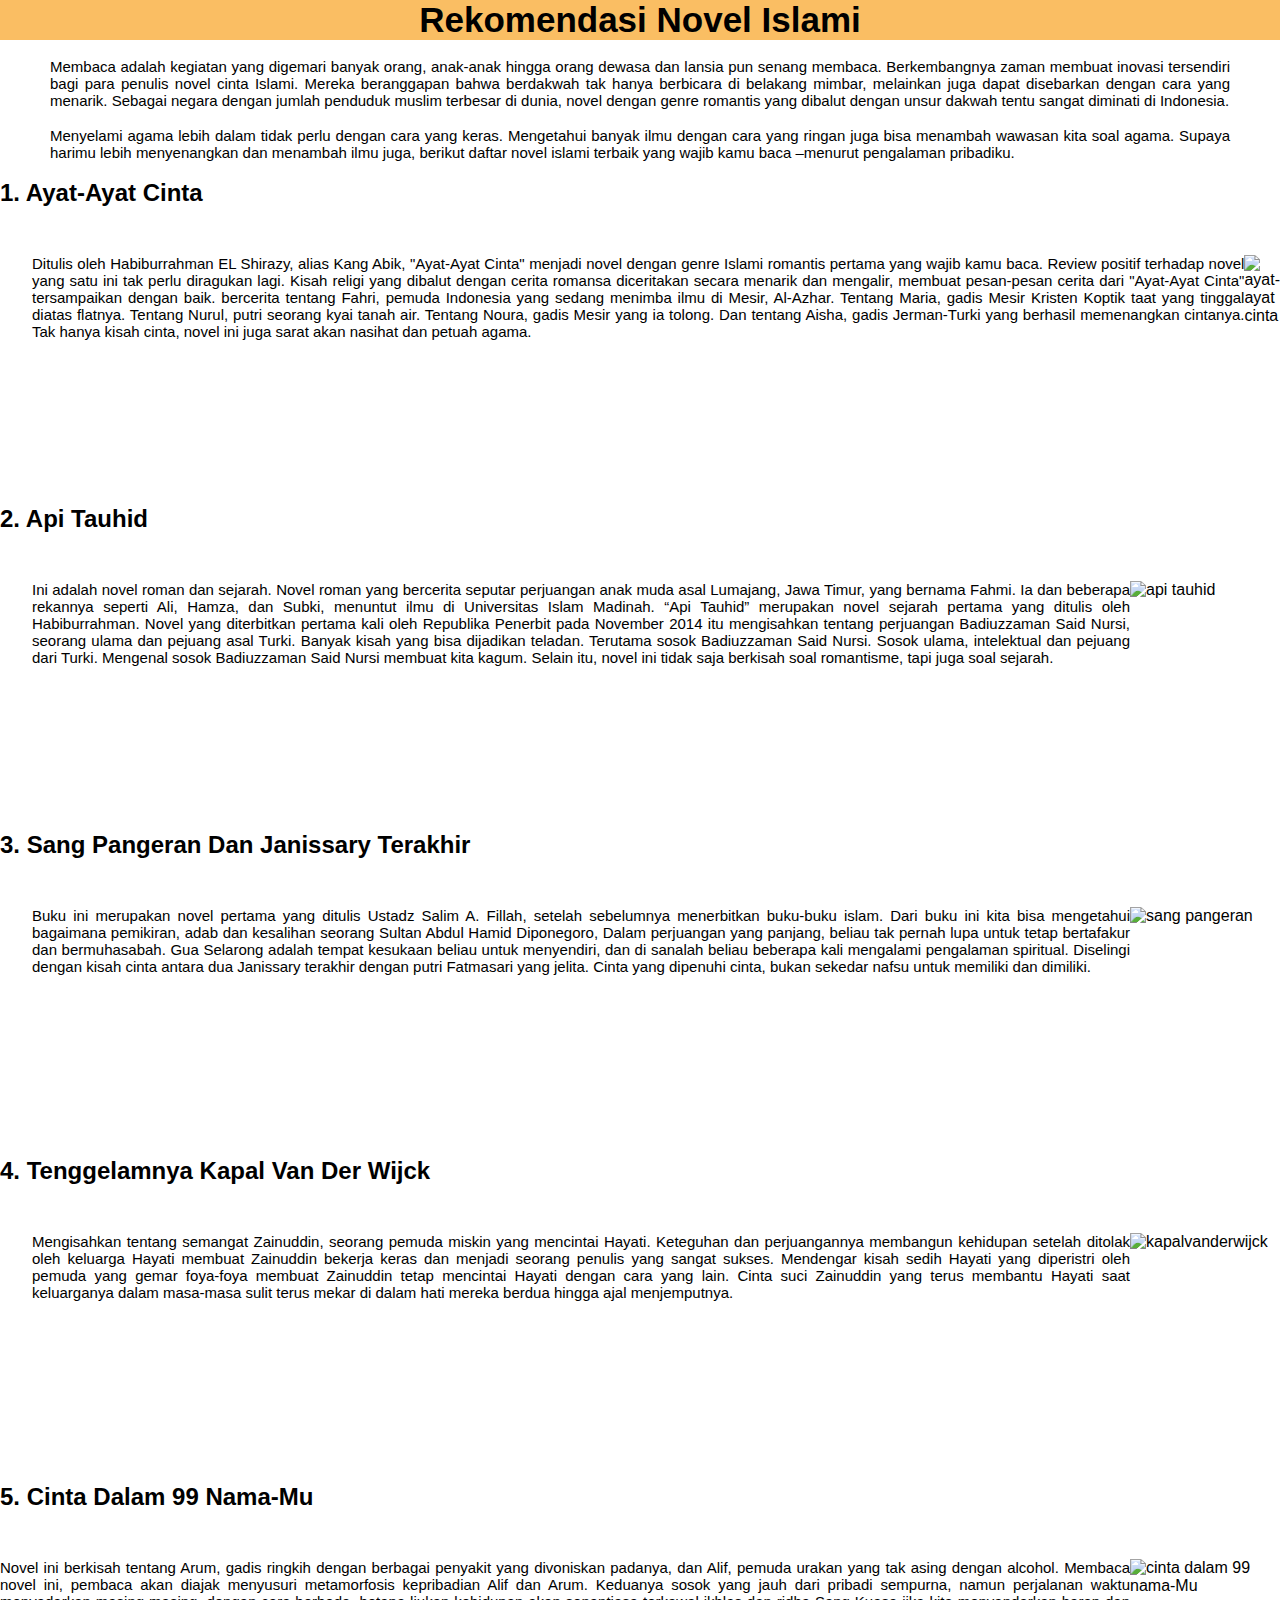
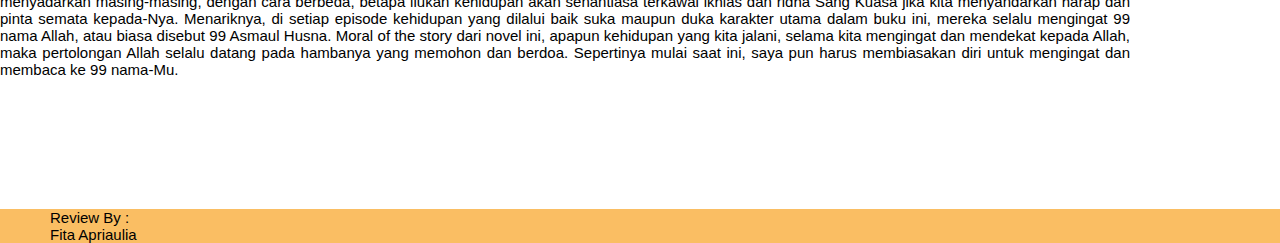
==== tugas3.html @ 9e1d8295 "Update and rename tugas3 to tugas3.html" ====
<!DOCTYPE html>
<html lang="en">
<head>
    <meta charset="UTF-8">
    <meta name="viewport" content="width=device-width, initial-scale=1.0">
    <title>Rekomendasi Novel Islami </title>
    <link rel="shortcut icon" type="image/x-icon" href="images/favicon.ico">
</head>
<style>
    * {
        margin: 0;
        padding: 0;
        text-decoration: none;
    }

    body {
        font-family: sans-serif;
        background-color:aqua(250, 252, 123, 0.522);
        position:absolute;
    }

    h1 {
        font-size: 35px;
        align-items: center;
        justify-content: center;
        text-align: center;
        background-color:rgb(250, 190, 99);
    }

    .content {
        padding-left: 50px;
        padding-right: 50px;
    }

    p {
        font-family: sans-serif;
        font-size: 15px;
        text-align: justify;
    }

    img {
        margin-top: 0;
        padding-top: 0;
        width: 150px;
        height: 250px;
    }

    .product1 {
        margin-top: 3rem;
        display: flex;
        flex-direction: row;
    }

    .product1 p {
        margin-left: 2rem;
    }

    .product2 {
        margin-top: 3rem;
        display: flex;
        flex-direction: row;
    }

    .product2 p {
        margin-left: 2rem;
    }

    .product3 {
        margin-top: 3rem;
        display: flex;
        flex-direction: row;
    }

    .product3 p {
        margin-left: 2rem;
    }

    .product4 {
        margin-top: 3rem;
        display: flex;
        flex-direction: row;
    }

    .product4 p {
        margin-left: 2rem;
    }

    .product5 {
        margin-top: 3rem;
        display: flex;
        flex-direction: row;
    }

    .product5 ul {
        margin-top: 4rem;
        margin-left: 2rem;
    }

    .resume {
        margin-top: 2rem;
        margin-bottom: 2rem;
    }

    footer{
        align-items: center;
        justify-content: center;
        background-color:rgb(250, 190, 99);
    }

    footer .footer{
        margin-left: 50px;
    }
</style>
<body>
    <!-- start content -->
    <main>
    <h1> Rekomendasi Novel Islami</h1><br>
    <div class="content">
        <P> 
            Membaca adalah kegiatan yang digemari banyak orang, anak-anak hingga orang dewasa dan lansia pun senang membaca. Berkembangnya zaman membuat inovasi tersendiri bagi para penulis novel cinta Islami. Mereka beranggapan bahwa berdakwah tak hanya berbicara di belakang mimbar, melainkan juga dapat disebarkan dengan cara yang menarik. Sebagai negara dengan jumlah penduduk muslim terbesar di dunia, novel dengan genre romantis yang dibalut dengan unsur dakwah tentu sangat diminati di Indonesia. 
        </P> <br>
        <p>
            Menyelami agama lebih dalam tidak perlu dengan cara yang keras. Mengetahui banyak ilmu dengan cara yang ringan juga bisa menambah wawasan kita soal agama. Supaya harimu lebih menyenangkan dan menambah ilmu juga, berikut daftar novel islami terbaik yang wajib kamu baca –menurut pengalaman pribadiku.
        </p> <br>
    </div>

    <h2> 1. Ayat-Ayat Cinta</h2>
    <div class="product1"> 
        <p> 
            Ditulis oleh Habiburrahman EL Shirazy, alias Kang Abik, "Ayat-Ayat Cinta" menjadi novel dengan genre Islami romantis pertama yang wajib kamu baca. Review positif terhadap novel yang satu ini tak perlu diragukan lagi. Kisah religi yang dibalut dengan cerita romansa diceritakan secara menarik dan mengalir, membuat pesan-pesan cerita dari "Ayat-Ayat Cinta" tersampaikan dengan baik.
            bercerita tentang Fahri, pemuda Indonesia yang sedang menimba ilmu di Mesir, Al-Azhar. Tentang Maria, gadis Mesir Kristen Koptik taat yang tinggal diatas flatnya. Tentang Nurul, putri seorang kyai tanah air. Tentang Noura, gadis Mesir yang ia tolong. Dan tentang Aisha, gadis Jerman-Turki yang berhasil memenangkan cintanya. Tak hanya kisah cinta, novel ini juga sarat akan nasihat dan petuah agama.
        </p> <br>
    <img src="/webstatis/images/Ayatayatcinta.jpg" alt="ayat-ayat cinta" style="float:right;width:150px;height:250px;">
    </div>

    <h2> 2.	Api Tauhid</h2>
    <div class="product2"> 
        <p>
            Ini adalah novel roman dan sejarah. Novel roman yang bercerita seputar perjuangan anak muda asal Lumajang, Jawa Timur, yang bernama Fahmi. Ia dan beberapa rekannya seperti Ali, Hamza, dan Subki, menuntut ilmu di Universitas Islam Madinah.     
    
            “Api Tauhid” merupakan novel sejarah pertama yang ditulis oleh Habiburrahman. Novel yang diterbitkan pertama kali oleh Republika Penerbit pada November 2014 itu mengisahkan tentang perjuangan  Badiuzzaman Said Nursi, seorang ulama dan pejuang asal Turki. Banyak kisah yang bisa dijadikan teladan. Terutama sosok Badiuzzaman Said Nursi. Sosok ulama, intelektual dan pejuang dari Turki. Mengenal sosok Badiuzzaman Said Nursi  membuat kita kagum. Selain itu, novel ini tidak saja berkisah soal romantisme, tapi juga soal sejarah.
        </p>
    <img src="/webstatis/images/apitauhid.jpg" alt="api tauhid" style="float:left;" width="150" height="250;">
    </div>

    <h2> 3.	Sang Pangeran Dan Janissary Terakhir</h2>
    <div class="product3"> 
        <p>
            Buku ini merupakan novel pertama yang ditulis Ustadz Salim A. Fillah, setelah sebelumnya menerbitkan buku-buku islam. 
            Dari buku ini kita bisa mengetahui bagaimana pemikiran, adab dan kesalihan seorang Sultan Abdul Hamid Diponegoro, Dalam perjuangan yang panjang, beliau tak pernah lupa untuk tetap bertafakur dan bermuhasabah. Gua Selarong adalah tempat kesukaan beliau untuk menyendiri, dan di sanalah beliau beberapa kali mengalami pengalaman spiritual. Diselingi dengan kisah cinta antara dua Janissary terakhir dengan putri Fatmasari yang jelita. Cinta yang dipenuhi cinta, bukan sekedar nafsu untuk memiliki dan dimiliki.
        </p> <br>
    <img src="/webstatis/images/sangpangeran.jpg" alt="sang pangeran" style="float:left;" width="150" height="250">
    </div>

    <h2> 4.	Tenggelamnya Kapal Van Der Wijck</h2>
    <div class="product4">
        <p>
            Mengisahkan tentang semangat Zainuddin, seorang pemuda miskin yang mencintai Hayati. Keteguhan dan perjuangannya membangun kehidupan setelah ditolak oleh keluarga Hayati membuat Zainuddin bekerja keras dan menjadi seorang penulis yang sangat sukses. 

            Mendengar kisah sedih Hayati yang diperistri oleh pemuda yang gemar foya-foya membuat Zainuddin tetap mencintai Hayati dengan cara yang lain. Cinta suci Zainuddin yang terus membantu Hayati saat keluarganya dalam masa-masa sulit terus mekar di dalam hati mereka berdua hingga ajal menjemputnya.
        </p> <br>
    <img src="/webstatis/images/kapalvanderwijck.jpg" alt="kapalvanderwijck" style="float:left;" width="150" height="250">
    </div>

    <h2> 5.	Cinta Dalam 99 Nama-Mu</h2>
    <div class="product5"> 
        <p>
            Novel ini berkisah tentang Arum, gadis ringkih dengan berbagai penyakit yang divoniskan padanya, dan Alif, pemuda urakan yang tak asing dengan alcohol.  
            Membaca novel ini, pembaca akan diajak menyusuri metamorfosis kepribadian Alif dan Arum. Keduanya sosok yang jauh dari pribadi sempurna, namun perjalanan waktu menyadarkan masing-masing, dengan cara berbeda, betapa liukan kehidupan akan senantiasa terkawal ikhlas dan ridha Sang Kuasa jika kita menyandarkan harap dan pinta semata kepada-Nya.
            
            Menariknya, di setiap episode kehidupan yang dilalui baik suka maupun duka karakter utama dalam buku ini, mereka selalu mengingat 99 nama Allah, atau biasa disebut 99 Asmaul Husna. Moral of the story dari novel ini, apapun kehidupan yang kita jalani, selama kita mengingat dan mendekat kepada Allah, maka pertolongan Allah selalu datang pada hambanya yang memohon dan berdoa.
            Sepertinya mulai saat ini, saya pun harus membiasakan diri untuk mengingat dan membaca ke 99 nama-Mu.
        </p> <br>
    <img src="/webstatis/images/cinta99namaMu.jpg" alt="cinta dalam 99 nama-Mu" style="float:left;" width="150" height="250">
    </div>
    </main>
<!--footer section-->
<footer>
    <div class="footer">
        <p>Review By :</p>
        <p>Fita Apriaulia</p>
    </div>
</footer>
<!--end content-->
</body>
</html>
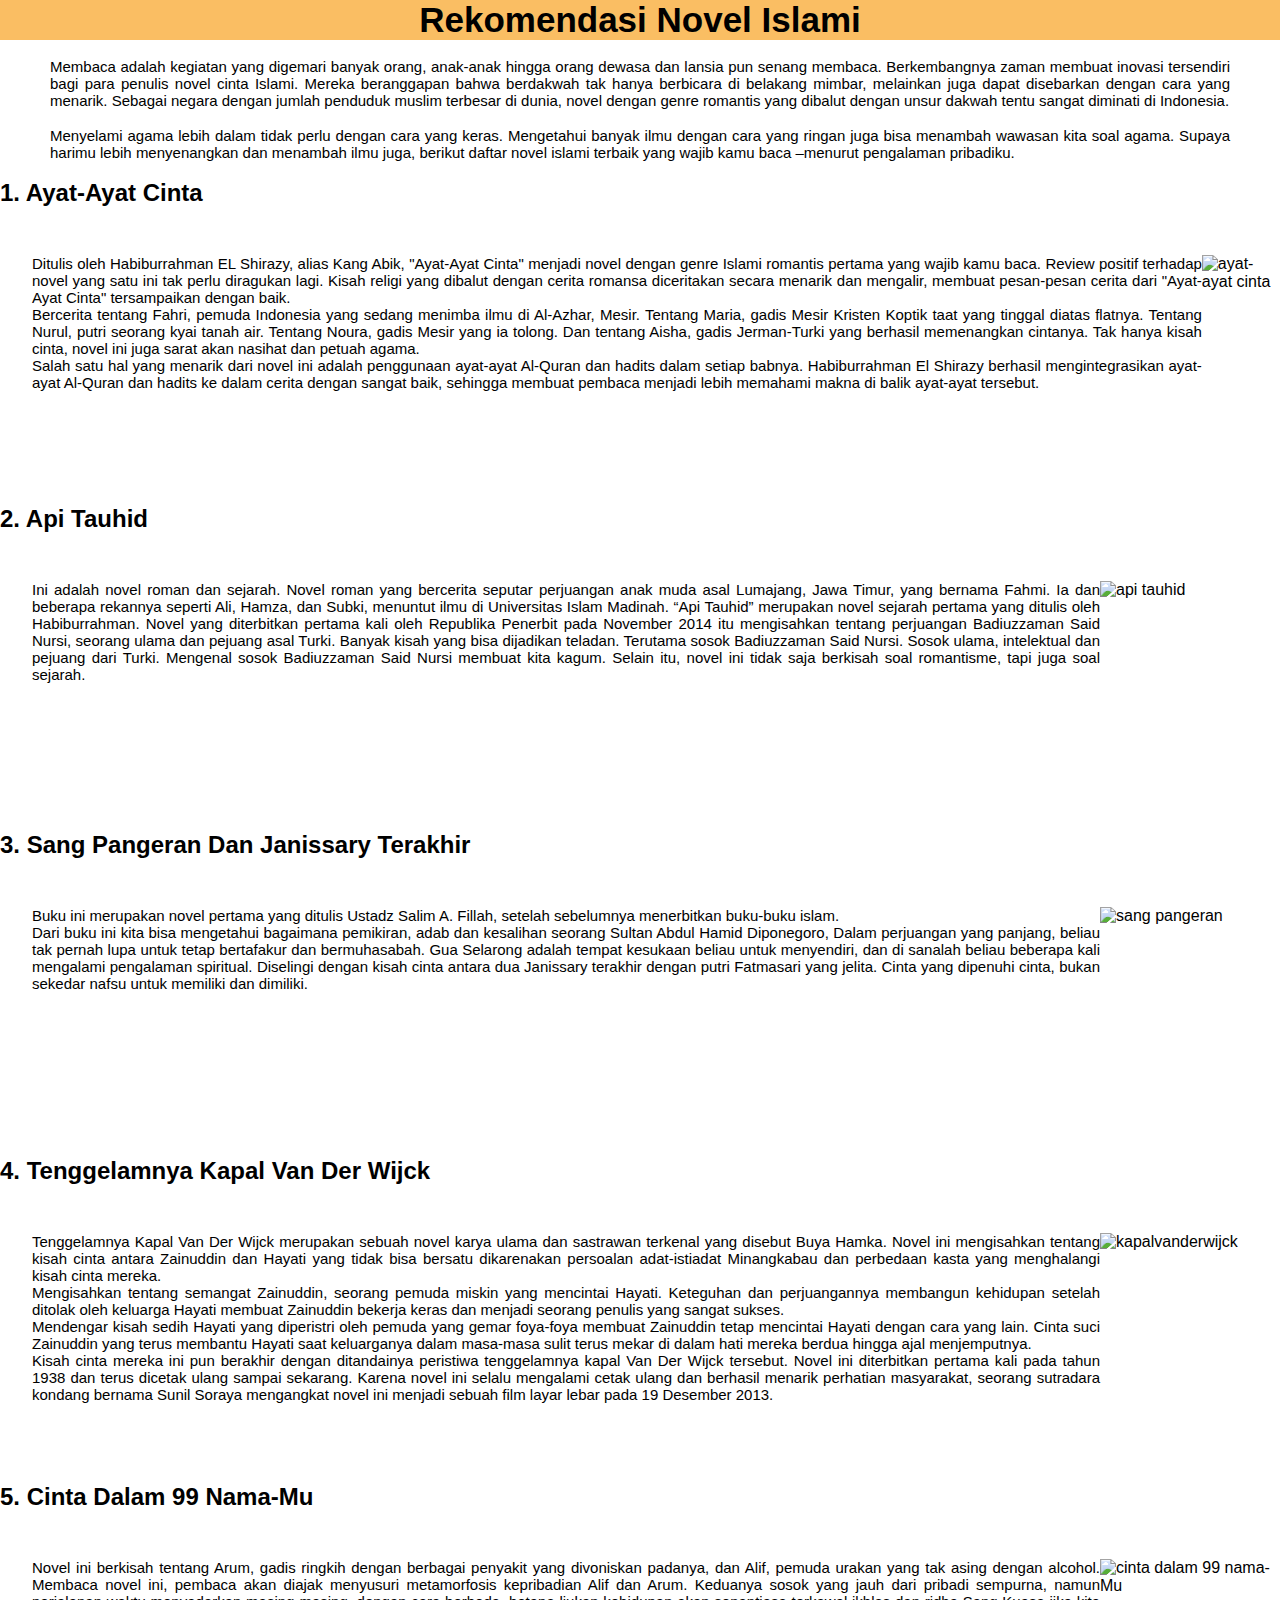
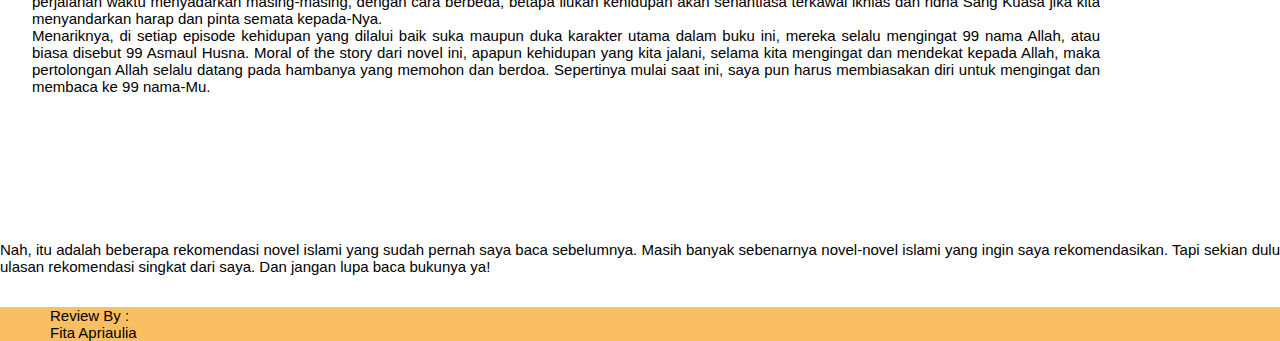
==== commit fdcccf7b: "Update tugas3.html" ====
--- a/tugas3.html
+++ b/tugas3.html
@@ -41,7 +41,7 @@
     img {
         margin-top: 0;
         padding-top: 0;
-        width: 150px;
+        width: 180px;
         height: 250px;
     }
 
@@ -91,8 +91,8 @@
         flex-direction: row;
     }
 
-    .product5 ul {
-        margin-top: 4rem;
+    .product5 {
+        margin-top: 3rem;
         margin-left: 2rem;
     }
 
@@ -127,10 +127,13 @@
     <h2> 1. Ayat-Ayat Cinta</h2>
     <div class="product1"> 
         <p> 
-            Ditulis oleh Habiburrahman EL Shirazy, alias Kang Abik, "Ayat-Ayat Cinta" menjadi novel dengan genre Islami romantis pertama yang wajib kamu baca. Review positif terhadap novel yang satu ini tak perlu diragukan lagi. Kisah religi yang dibalut dengan cerita romansa diceritakan secara menarik dan mengalir, membuat pesan-pesan cerita dari "Ayat-Ayat Cinta" tersampaikan dengan baik.
-            bercerita tentang Fahri, pemuda Indonesia yang sedang menimba ilmu di Mesir, Al-Azhar. Tentang Maria, gadis Mesir Kristen Koptik taat yang tinggal diatas flatnya. Tentang Nurul, putri seorang kyai tanah air. Tentang Noura, gadis Mesir yang ia tolong. Dan tentang Aisha, gadis Jerman-Turki yang berhasil memenangkan cintanya. Tak hanya kisah cinta, novel ini juga sarat akan nasihat dan petuah agama.
+            Ditulis oleh Habiburrahman EL Shirazy, alias Kang Abik, "Ayat-Ayat Cinta" menjadi novel dengan genre Islami romantis pertama yang wajib kamu baca. Review positif terhadap novel yang satu ini tak perlu diragukan lagi. Kisah religi yang dibalut dengan cerita romansa diceritakan secara menarik dan mengalir, membuat pesan-pesan cerita dari "Ayat-Ayat Cinta" tersampaikan dengan baik. <br>
+
+            Bercerita tentang Fahri, pemuda Indonesia yang sedang menimba ilmu di Al-Azhar, Mesir. Tentang Maria, gadis Mesir Kristen Koptik taat yang tinggal diatas flatnya. Tentang Nurul, putri seorang kyai tanah air. Tentang Noura, gadis Mesir yang ia tolong. Dan tentang Aisha, gadis Jerman-Turki yang berhasil memenangkan cintanya. Tak hanya kisah cinta, novel ini juga sarat akan nasihat dan petuah agama. <br>
+            Salah satu hal yang menarik dari novel ini adalah penggunaan ayat-ayat Al-Quran dan hadits dalam setiap babnya. Habiburrahman El Shirazy berhasil mengintegrasikan ayat-ayat Al-Quran dan hadits ke dalam cerita dengan sangat baik, sehingga membuat pembaca menjadi lebih memahami makna di balik ayat-ayat tersebut.
+
         </p> <br>
-    <img src="/webstatis/images/Ayatayatcinta.jpg" alt="ayat-ayat cinta" style="float:right;width:150px;height:250px;">
+    <img src="/webstatis/images/Ayatayatcinta.jpg" alt="ayat-ayat cinta" style="float:left;width:180px;height:250px;">
     </div>
 
     <h2> 2.	Api Tauhid</h2>
@@ -140,38 +143,46 @@
     
             “Api Tauhid” merupakan novel sejarah pertama yang ditulis oleh Habiburrahman. Novel yang diterbitkan pertama kali oleh Republika Penerbit pada November 2014 itu mengisahkan tentang perjuangan  Badiuzzaman Said Nursi, seorang ulama dan pejuang asal Turki. Banyak kisah yang bisa dijadikan teladan. Terutama sosok Badiuzzaman Said Nursi. Sosok ulama, intelektual dan pejuang dari Turki. Mengenal sosok Badiuzzaman Said Nursi  membuat kita kagum. Selain itu, novel ini tidak saja berkisah soal romantisme, tapi juga soal sejarah.
         </p>
-    <img src="/webstatis/images/apitauhid.jpg" alt="api tauhid" style="float:left;" width="150" height="250;">
+    <img src="/webstatis/images/apitauhid.jpg" alt="api tauhid" style="float:left;" width="180" height="250;">
     </div>
 
     <h2> 3.	Sang Pangeran Dan Janissary Terakhir</h2>
     <div class="product3"> 
         <p>
-            Buku ini merupakan novel pertama yang ditulis Ustadz Salim A. Fillah, setelah sebelumnya menerbitkan buku-buku islam. 
+            Buku ini merupakan novel pertama yang ditulis Ustadz Salim A. Fillah, setelah sebelumnya menerbitkan buku-buku islam. <br>
+
             Dari buku ini kita bisa mengetahui bagaimana pemikiran, adab dan kesalihan seorang Sultan Abdul Hamid Diponegoro, Dalam perjuangan yang panjang, beliau tak pernah lupa untuk tetap bertafakur dan bermuhasabah. Gua Selarong adalah tempat kesukaan beliau untuk menyendiri, dan di sanalah beliau beberapa kali mengalami pengalaman spiritual. Diselingi dengan kisah cinta antara dua Janissary terakhir dengan putri Fatmasari yang jelita. Cinta yang dipenuhi cinta, bukan sekedar nafsu untuk memiliki dan dimiliki.
         </p> <br>
-    <img src="/webstatis/images/sangpangeran.jpg" alt="sang pangeran" style="float:left;" width="150" height="250">
+    <img src="/webstatis/images/sangpangeran.jpg" alt="sang pangeran" style="float:left;" width="180" height="250">
     </div>
 
     <h2> 4.	Tenggelamnya Kapal Van Der Wijck</h2>
     <div class="product4">
         <p>
-            Mengisahkan tentang semangat Zainuddin, seorang pemuda miskin yang mencintai Hayati. Keteguhan dan perjuangannya membangun kehidupan setelah ditolak oleh keluarga Hayati membuat Zainuddin bekerja keras dan menjadi seorang penulis yang sangat sukses. 
+            Tenggelamnya Kapal Van Der Wijck merupakan sebuah novel karya ulama dan sastrawan terkenal yang disebut Buya Hamka. Novel ini mengisahkan tentang kisah cinta antara Zainuddin dan Hayati yang tidak bisa bersatu dikarenakan persoalan adat-istiadat Minangkabau dan perbedaan kasta yang menghalangi kisah cinta mereka. <br>
+            Mengisahkan tentang semangat Zainuddin, seorang pemuda miskin yang mencintai Hayati. Keteguhan dan perjuangannya membangun kehidupan setelah ditolak oleh keluarga Hayati membuat Zainuddin bekerja keras dan menjadi seorang penulis yang sangat sukses. <br>
 
-            Mendengar kisah sedih Hayati yang diperistri oleh pemuda yang gemar foya-foya membuat Zainuddin tetap mencintai Hayati dengan cara yang lain. Cinta suci Zainuddin yang terus membantu Hayati saat keluarganya dalam masa-masa sulit terus mekar di dalam hati mereka berdua hingga ajal menjemputnya.
-        </p> <br>
-    <img src="/webstatis/images/kapalvanderwijck.jpg" alt="kapalvanderwijck" style="float:left;" width="150" height="250">
+            Mendengar kisah sedih Hayati yang diperistri oleh pemuda yang gemar foya-foya membuat Zainuddin tetap mencintai Hayati dengan cara yang lain. Cinta suci Zainuddin yang terus membantu Hayati saat keluarganya dalam masa-masa sulit terus mekar di dalam hati mereka berdua hingga ajal menjemputnya. <br>
+            Kisah cinta mereka ini pun berakhir dengan ditandainya peristiwa tenggelamnya kapal Van Der Wijck tersebut. Novel ini diterbitkan pertama kali pada tahun 1938 dan terus dicetak ulang sampai sekarang. Karena novel ini selalu mengalami cetak ulang dan berhasil menarik perhatian masyarakat, seorang sutradara kondang bernama Sunil Soraya mengangkat novel ini menjadi sebuah film layar lebar pada 19 Desember 2013.<br>
+        </p> 
+    <img src="/webstatis/images/kapalvanderwijck.jpg" alt="kapalvanderwijck" style="float:left;" width="180" height="250">
     </div>
 
     <h2> 5.	Cinta Dalam 99 Nama-Mu</h2>
     <div class="product5"> 
         <p>
             Novel ini berkisah tentang Arum, gadis ringkih dengan berbagai penyakit yang divoniskan padanya, dan Alif, pemuda urakan yang tak asing dengan alcohol.  
-            Membaca novel ini, pembaca akan diajak menyusuri metamorfosis kepribadian Alif dan Arum. Keduanya sosok yang jauh dari pribadi sempurna, namun perjalanan waktu menyadarkan masing-masing, dengan cara berbeda, betapa liukan kehidupan akan senantiasa terkawal ikhlas dan ridha Sang Kuasa jika kita menyandarkan harap dan pinta semata kepada-Nya.
+            Membaca novel ini, pembaca akan diajak menyusuri metamorfosis kepribadian Alif dan Arum. Keduanya sosok yang jauh dari pribadi sempurna, namun perjalanan waktu menyadarkan masing-masing, dengan cara berbeda, betapa liukan kehidupan akan senantiasa terkawal ikhlas dan ridha Sang Kuasa jika kita menyandarkan harap dan pinta semata kepada-Nya.<br>
             
             Menariknya, di setiap episode kehidupan yang dilalui baik suka maupun duka karakter utama dalam buku ini, mereka selalu mengingat 99 nama Allah, atau biasa disebut 99 Asmaul Husna. Moral of the story dari novel ini, apapun kehidupan yang kita jalani, selama kita mengingat dan mendekat kepada Allah, maka pertolongan Allah selalu datang pada hambanya yang memohon dan berdoa.
             Sepertinya mulai saat ini, saya pun harus membiasakan diri untuk mengingat dan membaca ke 99 nama-Mu.
-        </p> <br>
-    <img src="/webstatis/images/cinta99namaMu.jpg" alt="cinta dalam 99 nama-Mu" style="float:left;" width="150" height="250">
+        </p> 
+    <img src="/webstatis/images/cinta99namaMu.jpg" alt="cinta dalam 99 nama-Mu" style="float:left;" width="180" height="250">
+    </div>
+    <div class="resume">
+        <p>
+            Nah, itu adalah beberapa rekomendasi novel islami yang sudah pernah saya baca sebelumnya. Masih banyak sebenarnya novel-novel islami yang ingin saya rekomendasikan. Tapi sekian dulu ulasan rekomendasi singkat dari saya. Dan jangan lupa baca bukunya ya! 
+        </p>
     </div>
     </main>
 <!--footer section-->
@@ -183,4 +194,4 @@
 </footer>
 <!--end content-->
 </body>
-</html>  
+</html>
